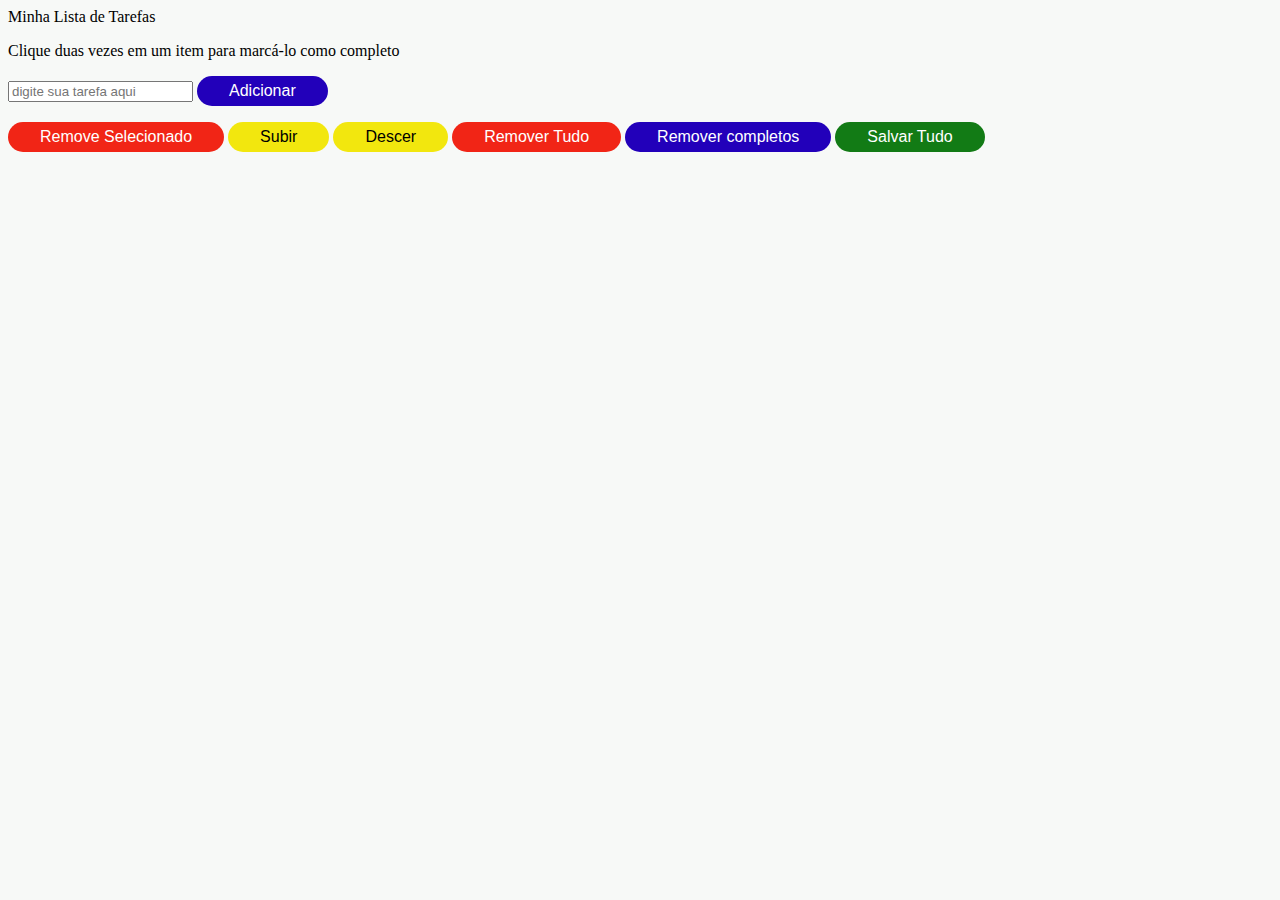
==== ToDoListProject/index.html @ 1bbe1926 "Incluindo pixels-art-project." ====
<!DOCTYPE html>
<html lang="pt-Br">
<head>
    <meta charset="UTF-8">
    <meta http-equiv="X-UA-Compatible" content="IE=edge">
    <meta name="viewport" content="width=device-width, initial-scale=1.0">
    <link rel="preconnect" href="https://fonts.googleapis.com" />
    <link rel="preconnect" href="https://fonts.gstatic.com" crossorigin />
    <link href="https://fonts.googleapis.com/css2?family=Dancing+Script:wght@500&display=swap" rel="stylesheet"/>
    <link rel="stylesheet" href="style.css"/>
    <title>Minha Lista de Tarefas</title>
</head>
<body>
    <header>
        <h>Minha Lista de Tarefas</h>
        <p id="funcionamento">
         Clique duas vezes em um item para marcá-lo como completo
        </p> 

        <input
        type = "text" id = "texto-tarefa" placeholder="digite sua tarefa aqui"
        />
        <button id="criar-tarefa" class="criar tarefa">Adicionar</button>
    </header>
    <section>
        <div id="tarefas">
            <ol id="lista-tarefas"></ol>
        </div>
        <button id="remover-selecionado"> Remove Selecionado</button>
        <button id="mover-cima">Subir</button>
        <button id="mover-baixo">Descer</button>
        <button id="apaga-tudo">Remover Tudo</button>
        <button id="remover-finalizados">Remover completos</button>
        <button id="salvar-tarefas">Salvar Tudo</button>
    </section>
    <script src="script.js"></script>
</body>
</html>
---- ToDoListProject/style.css ----
body {
    background-color: rgb(247, 249, 247);
  }
    
  button {
    border: none;
    color: black;
    border-radius: 30px;
    padding: 6px 32px;
    font-size: 16px;
    cursor: pointer;
    
  }
  #remover-selecionado , #apaga-tudo {
    background-color: rgb(241, 37, 22);
    color: white;
  }

  #mover-cima , #mover-baixo {
    background-color: rgb(242, 231, 14);
    color: black;
  }

  #criar-tarefa , #remover-finalizados {
    background-color: rgb(34, 0, 186);
    color: white;
  }

  #salvar-tarefas {
     background-color: rgb(18, 123, 21);
     color: white;
      }
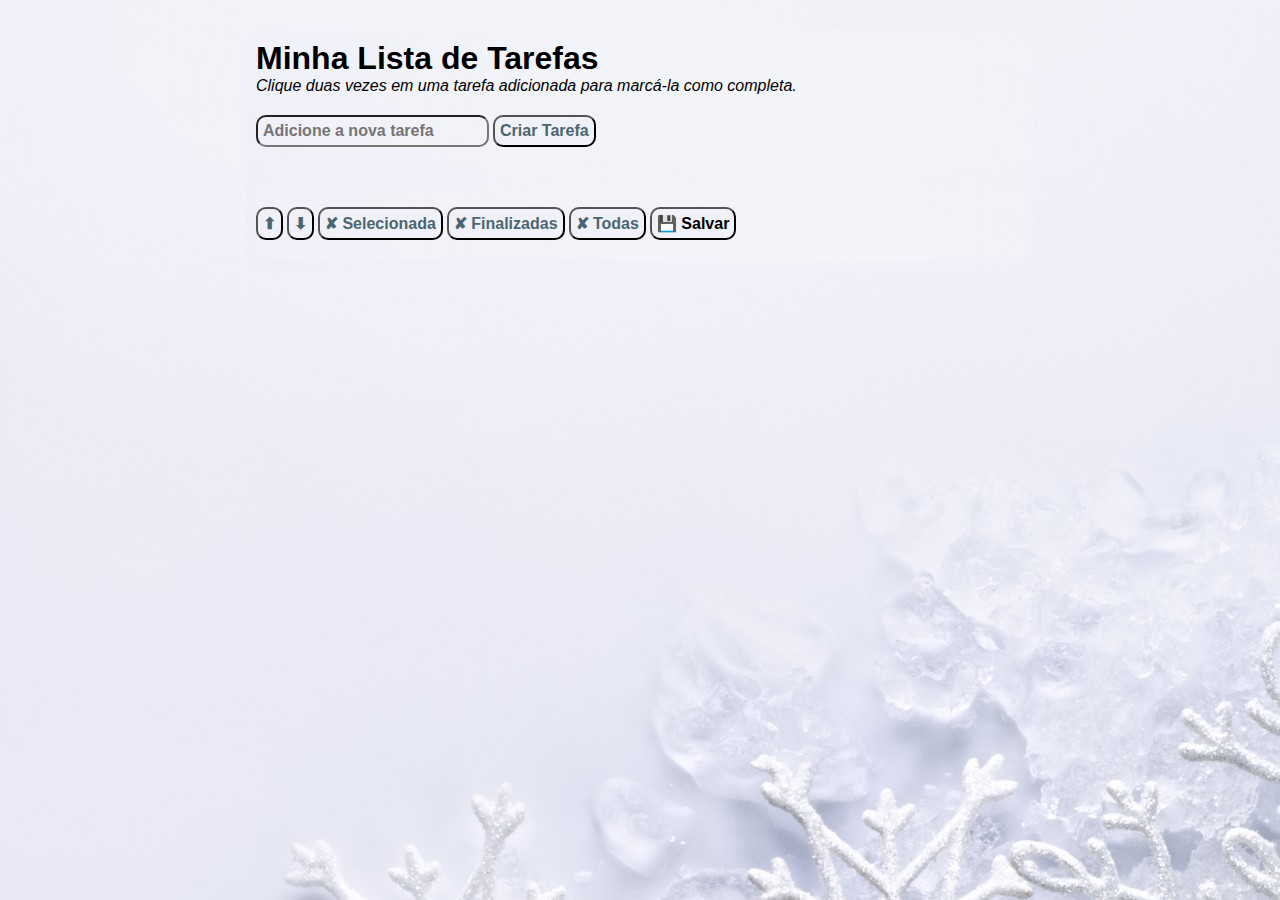
==== commit af7e3982: "Adicionado toDoListProject." ====
--- a/ToDoListProject/index.html
+++ b/ToDoListProject/index.html
@@ -1,38 +1,47 @@
 <!DOCTYPE html>
-<html lang="pt-Br">
-<head>
-    <meta charset="UTF-8">
-    <meta http-equiv="X-UA-Compatible" content="IE=edge">
-    <meta name="viewport" content="width=device-width, initial-scale=1.0">
+<html lang="pt-br">
+  <head>
+    <meta charset="UTF-8" />
+    <meta http-equiv="X-UA-Compatible" content="IE=edge" />
+    <meta name="viewport" content="width=device-width, initial-scale=1.0" />
     <link rel="preconnect" href="https://fonts.googleapis.com" />
     <link rel="preconnect" href="https://fonts.gstatic.com" crossorigin />
-    <link href="https://fonts.googleapis.com/css2?family=Dancing+Script:wght@500&display=swap" rel="stylesheet"/>
-    <link rel="stylesheet" href="style.css"/>
-    <title>Minha Lista de Tarefas</title>
-</head>
-<body>
-    <header>
-        <h>Minha Lista de Tarefas</h>
+    <link
+      href="https://fonts.googleapis.com/css2?family=Dancing+Script&family=Spline+Sans+Mono:wght@300&display=swap"
+      rel="stylesheet"
+    />
+
+    <link rel="stylesheet" href="./style.css" />
+
+    <title>To-do List</title>
+  </head>
+  <body>
+    <main>
+      <header>
+        <h1>Minha Lista de Tarefas</h1>
         <p id="funcionamento">
-         Clique duas vezes em um item para marcá-lo como completo
-        </p> 
+          Clique duas vezes em uma tarefa adicionada para marcá-la como completa.
+        </p>
 
         <input
-        type = "text" id = "texto-tarefa" placeholder="digite sua tarefa aqui"
+          type="text"
+          id="texto-tarefa"
+          placeholder="Adicione a nova tarefa"
         />
-        <button id="criar-tarefa" class="criar tarefa">Adicionar</button>
-    </header>
-    <section>
+        <button id="cria-tarefa" class="criar-tarefa">Criar Tarefa</button>
+      </header>
+      <section>
         <div id="tarefas">
-            <ol id="lista-tarefas"></ol>
+          <ol id="lista-tarefas"></ol>
         </div>
-        <button id="remover-selecionado"> Remove Selecionado</button>
-        <button id="mover-cima">Subir</button>
-        <button id="mover-baixo">Descer</button>
-        <button id="apaga-tudo">Remover Tudo</button>
-        <button id="remover-finalizados">Remover completos</button>
-        <button id="salvar-tarefas">Salvar Tudo</button>
-    </section>
-    <script src="script.js"></script>
-</body>
+        <button id="mover-para-cima" title="Move tarefa para cima">&#11014</button>
+        <button id="mover-para-baixo" title="Move tarefa para baixo">&#11015</button>
+        <button id="remove-selecionado" title="Deleta tarefa selecionada">&#10008 Selecionada</button>
+        <button id="remove-finalizado" title="Deleta tarefas finalizadas">&#10008 Finalizadas</button>
+        <button id="apaga-tudo" title="Deleta todas as tarefas">&#10008 Todas</button>
+        <button id="salva-tarefas" title="Salva todas as tarefas">&#128190 Salvar</button>
+      </section>
+    </main>
+  </body>
+  <script src="./script.js"></script>
 </html>--- a/ToDoListProject/style.css
+++ b/ToDoListProject/style.css
@@ -1,33 +1,86 @@
-body {
-    background-color: rgb(247, 249, 247);
+
+* {
+    margin: 0;
+    padding: 0;
+    background-image: url("Image/wallpaper-hd-branco-5-1920x1200.jpg");
   }
-    
-  button {
-    border: none;
-    color: black;
-    border-radius: 30px;
-    padding: 6px 32px;
-    font-size: 16px;
+  
+  body {
+    height: 200px;;
+  }
+  
+  main {
+    width: 60%;
+    background-color: rgb(12, 9, 9);
+    border-radius: 20px;
+    margin: 30px auto;
+    padding: 10px;
+  }
+  
+  h1 {
+    font-family: 'Dancing', sans-serif;
+  }
+  
+  p {
+    font-family: 'Dancing', sans-serif;
+    font-style: italic;
+  }
+  
+  #cria-tarefa,
+  #texto-tarefa,
+  #apaga-tudo,
+  #remove-finalizado,
+  #salva-tarefas,
+  #mover-para-cima,
+  #mover-para-baixo,
+  #remove-selecionado {
+    padding: 5px;
+    margin: 20px auto;
+    border-radius: 10px;
+    font-family: 'Dancing', sans-serif;
+    font-size: medium;
+    font-weight: bold;
+    outline: none;
+  }
+  
+  #cria-tarefa,
+  #apaga-tudo,
+  #remove-finalizado,
+  #salvar-tarefas,
+  #mover-para-cima,
+  #mover-para-baixo,
+  #remove-selecionado {
     cursor: pointer;
-    
+    color: rgb(75, 102, 112);
   }
-  #remover-selecionado , #apaga-tudo {
-    background-color: rgb(241, 37, 22);
-    color: white;
+  
+  
+  #cria-tarefa 
+  #mover-para-cima 
+  #salvar-tarefas
+  #apaga-tudo
+  #remove-finalizado
+  #remove-selecionado 
+  #mover-para-baixo {
+    border: 2px #3a5681 solid;
   }
-
-  #mover-cima , #mover-baixo {
-    background-color: rgb(242, 231, 14);
-    color: black;
+  
+  #lista-tarefas {
+    font-family: 'Dancing', sans-serif;
+    margin: 20px;
+    font-size: larger;
   }
-
-  #criar-tarefa , #remover-finalizados {
-    background-color: rgb(34, 0, 186);
-    color: white;
+  
+  .item-lista {
+    margin: 15px auto;
+    padding: 10px;
+    border-radius: 5px;
   }
-
-  #salvar-tarefas {
-     background-color: rgb(18, 123, 21);
-     color: white;
-      }
-      +  
+  .ativo {
+    background-color: gray;
+  }
+  
+  .completed {
+    text-decoration: line-through rgb(0, 0, 0) solid;
+  }
